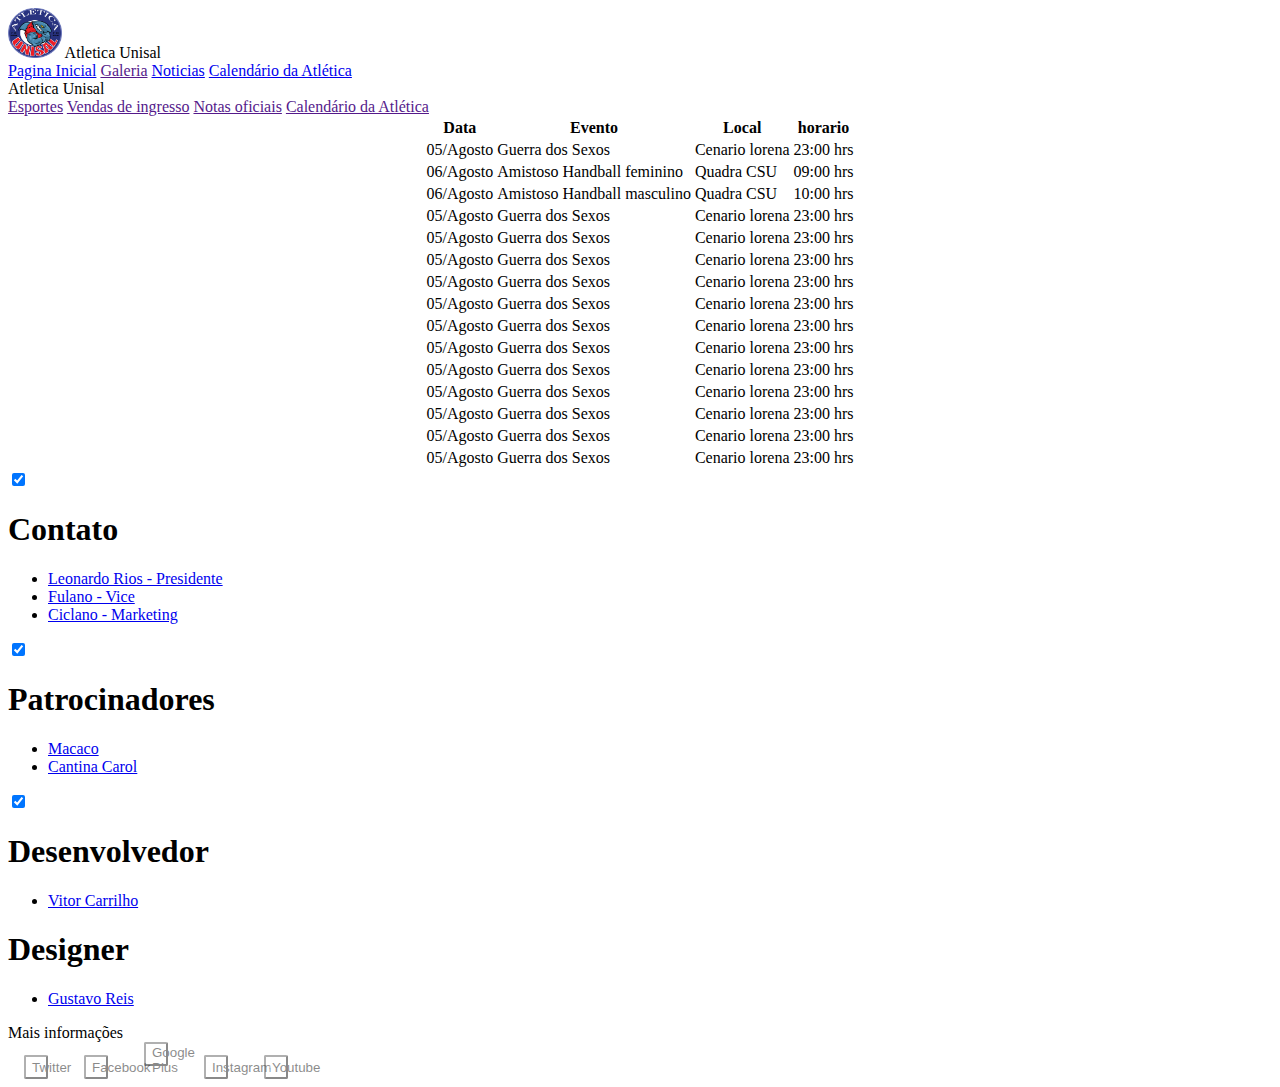
==== Atletica-Unisal/calendario.html @ 715ebeb5 "Calendario" ====
<!DOCTYPE html>
<html lang="pt-br">
<head>
	<title>Atletica Unisal</title>

	<meta charset="utf-8">
	<link rel="stylesheet" href="https://fonts.googleapis.com/icon?family=Material+Icons">
	<link rel="stylesheet" href="https://code.getmdl.io/1.1.3/material.indigo-red.min.css" />


	<link rel="icon" href="img/logo.ico">

	<link rel="stylesheet" href="styles.css">
	<script src="https://code.getmdl.io/1.1.3/material.min.js"></script>		
</head>
<body>

	<div class="mdl-layout mdl-js-layout mdl-layout--fixed-header">		

		<header class="mdl-layout__header">
			<div class="mdl-layout__header-row">
				<!-- Title -->
				<span class="mdl-layout-title"><img src="img/logo.png" height="50px"> Atletica Unisal</span>
				<!-- Add spacer, to align navigation to the right -->
				<div class="mdl-layout-spacer"></div>
				<!-- Navigation. We hide it in small screens. -->
				<nav class="mdl-navigation mdl-layout--large-screen-only">
					<a class="mdl-layout__tab" href="index.html">Pagina Inicial</a>
					<a class="mdl-layout__tab" href="">Galeria</a>
					<a class="mdl-layout__tab" href="noticias.html">Noticias</a>
					<a class="mdl-layout__tab is-active" href="calendario.html">Calendário da Atlética</a>
				</nav>
			</div>
		</header>
		
		<div class="mdl-layout__drawer mdl-layout">
			<span class="mdl-layout-title">Atletica Unisal</span>
			<nav class="mdl-navigation">
				<a class="mdl-navigation__link" href="">Esportes</a>
				<a class="mdl-navigation__link" href="">Vendas de ingresso</a>
				<a class="mdl-navigation__link" href="">Notas oficiais</a>
				<a class="mdl-navigation__link" href="">Calendário da Atlética</a>
			</nav>
		</div>

		<main class="mdl-layout__content">
			
			<div class="page-content">
				<div class="mdl-grid">
					<div class="mdl-cell mdl-cell--1-col"></div>
					<div class="mdl-cell mdl-cell--10-col" align="center">
						<table class="mdl-data-table mdl-js-data-table mdl-shadow--2dp">
							<thead>
								<tr>
									<th>Data</th>
									<th>Evento</th>
									<th>Local</th>
									<th>horario</th>
								</tr>
							</thead>
							<tbody>
								<tr>
									<td >05/Agosto</td>
									<td>Guerra dos Sexos</td>
									<td>Cenario lorena</td>
									<td>23:00 hrs</td>
								</tr>
								<tr>
									<td >06/Agosto</td>
									<td>Amistoso Handball feminino</td>
									<td>Quadra CSU</td>
									<td>09:00 hrs</td>
								</tr>
								<tr>
									<td >06/Agosto</td>
									<td>Amistoso Handball masculino</td>
									<td>Quadra CSU</td>
									<td>10:00 hrs</td>
								</tr>
								<tr>
									<td >05/Agosto</td>
									<td>Guerra dos Sexos</td>
									<td>Cenario lorena</td>
									<td>23:00 hrs</td>
								</tr>
								<tr>
									<td >05/Agosto</td>
									<td>Guerra dos Sexos</td>
									<td>Cenario lorena</td>
									<td>23:00 hrs</td>
								</tr>
								<tr>
									<td >05/Agosto</td>
									<td>Guerra dos Sexos</td>
									<td>Cenario lorena</td>
									<td>23:00 hrs</td>
								</tr>
								<tr>
									<td >05/Agosto</td>
									<td>Guerra dos Sexos</td>
									<td>Cenario lorena</td>
									<td>23:00 hrs</td>
								</tr>
								<tr>
									<td >05/Agosto</td>
									<td>Guerra dos Sexos</td>
									<td>Cenario lorena</td>
									<td>23:00 hrs</td>
								</tr>
								<tr>
									<td >05/Agosto</td>
									<td>Guerra dos Sexos</td>
									<td>Cenario lorena</td>
									<td>23:00 hrs</td>
								</tr>
								<tr>
									<td >05/Agosto</td>
									<td>Guerra dos Sexos</td>
									<td>Cenario lorena</td>
									<td>23:00 hrs</td>
								</tr>
								<tr>
									<td >05/Agosto</td>
									<td>Guerra dos Sexos</td>
									<td>Cenario lorena</td>
									<td>23:00 hrs</td>
								</tr>
								<tr>
									<td >05/Agosto</td>
									<td>Guerra dos Sexos</td>
									<td>Cenario lorena</td>
									<td>23:00 hrs</td>
								</tr>
								<tr>
									<td >05/Agosto</td>
									<td>Guerra dos Sexos</td>
									<td>Cenario lorena</td>
									<td>23:00 hrs</td>
								</tr>
								<tr>
									<td >05/Agosto</td>
									<td>Guerra dos Sexos</td>
									<td>Cenario lorena</td>
									<td>23:00 hrs</td>
								</tr>
								<tr>
									<td >05/Agosto</td>
									<td>Guerra dos Sexos</td>
									<td>Cenario lorena</td>
									<td>23:00 hrs</td>
								</tr>
								
							</tbody>
						</table>
					</div>
					<div class="mdl-cell mdl-cell--1-col"></div>

				</div>
			</div>

			<footer class="mdl-mega-footer">
				<div class="mdl-mega-footer--middle-section">
					<div class="mdl-mega-footer--drop-down-section">
						<input class="mdl-mega-footer--heading-checkbox" type="checkbox" checked>
						<h1 class="mdl-mega-footer--heading">Contato</h1>
						<ul class="mdl-mega-footer--link-list">
							<li><a href="https://fb.com/leonardo.rios.25" target="_blank">Leonardo Rios - Presidente</a></li>
							<li><a href="#">Fulano - Vice</a></li>
							<li><a href="#">Ciclano - Marketing</a></li>
						</ul>
					</div>
					<div class="mdl-mega-footer--drop-down-section">
						<input class="mdl-mega-footer--heading-checkbox" type="checkbox" checked>
						<h1 class="mdl-mega-footer--heading">Patrocinadores</h1>
						<ul class="mdl-mega-footer--link-list">
							<li><a href="#">Macaco</a></li>
							<li><a href="#">Cantina Carol</a></li>
						</ul>
					</div>
					<div class="mdl-mega-footer--drop-down-section">
						<input class="mdl-mega-footer--heading-checkbox" type="checkbox" checked>
						<h1 class="mdl-mega-footer--heading">Desenvolvedor</h1>
						<ul class="mdl-mega-footer--link-list">
							<li><a href="https://fb.com/VitorGCarrilho" target="_blank">Vitor Carrilho</a></li>
						</ul>
						<h1 class="mdl-mega-footer--heading">Designer</h1>
						<ul class="mdl-mega-footer--link-list">
							<li><a href="https://www.facebook.com/gusbesurdo" target="_blank">Gustavo Reis</a></li>
						</ul>
					</div>
				</div>
				<div class="mdl-mega-footer--bottom-section">
					<div class="mdl-logo">
						Mais informações
					</div>
					
				</div>
				<div class="mdl-mini-footer--left-section">
					<button class="mdl-mini-footer--social-btn social-btn social-btn__twitter">
						<span class="visuallyhidden">Twitter</span>
					</button>
					<button onclick="goFacebook('atleticaunisal')" class="mdl-mini-footer--social-btn social-btn social-btn__blogger" href="https://www.facebook.com/VitorGCarrilho">
						<span class="visuallyhidden">Facebook</span>
					</button>
					<button class="mdl-mini-footer--social-btn social-btn social-btn__gplus">
						<span class="visuallyhidden">Google Plus</span>
					</button>
					<button onclick="goInstagram('atleticaunisal')" class="mdl-mini-footer--social-btn social-btn social-btn__instagram">
						<span class="visuallyhidden">Instagram</span>
					</button>
					<button class="mdl-mini-footer--social-btn social-btn social-btn__youtube">
						<span class="visuallyhidden">Youtube</span>
					</button>
				</div>
			</footer>
		</main>
	</div>

	<script type="text/javascript">
	var goFacebook = function(local){
		var link = 'https://www.facebook.com/' + local;
		window.open(link);
	};
	var goInstagram = function(local){
		var link = 'https://www.instagram.com/' + local;
		window.open(link)
	};
	</script>
</body>
</html>
---- Atletica-Unisal/styles.css ----
.mdl-demo section.section--footer .section__circle--big {
  width: 100px;
  height: 100px;
  border-radius: 50px;
  margin: 8px 32px;
}
.mdl-demo .is-small-screen section.section--footer .section__circle--big {
  width: 50px;
  height: 50px;
  border-radius: 25px;
  margin: 8px 16px;
}
.mdl-demo section.section--footer {
  padding: 64px 0;
  margin: 0 -8px -8px -8px;
}
.social-btn__twitter {
  background-image: url('img/twitter.png');
}
.social-btn__blogger {
  background-image: url('img/facebook.png');
}
.social-btn__gplus {
  background-image: url('img/google-plus.png');
}
.social-btn__instagram {
  background-image: url('img/instagram.png');
}
.social-btn__youtube {
  background-image: url('img/youtube.png');
}
.demo-blog .mdl-mini-footer {
  margin-top: 80px;
  height: 120px;
  padding: 40px;
  -webkit-align-items: center;
      -ms-flex-align: center;
              -ms-grid-row-align: center;
          align-items: center;
  background-color: white;
  box-sizing: border-box;
}
.social-btn {
  background-position: center;
  background-size: contain;
  background-repeat: no-repeat;
  background-color: transparent;
  margin: 0 16px;
  width: 24px;
  height: 24px;
  cursor: pointer;
  opacity: 0.46;
  border-radius: 2px;
}

.card-atletica-juv.mdl-card {
  width: 100%;
  height: 320px;
}
.card-atletica-juv > .mdl-card__title {
  color: #fff;
  background:
    url('img/juv.jpg')  #46B6AC;
}

.card-atletica-futsal.mdl-card {
  width: 100%;
  height: 320px;
}
.card-atletica-futsal > .mdl-card__title {
  color: #fff;
  background:
    url('img/futsal.jpg')  #46B6AC;
}

.card-atletica-agasalho.mdl-card {
  width: 100%;
  height: 320px;
}
.card-atletica-agasalho > .mdl-card__title {
  color: #fff;
  background:
    url('img/agasalho.jpg')  #46B6AC;
}
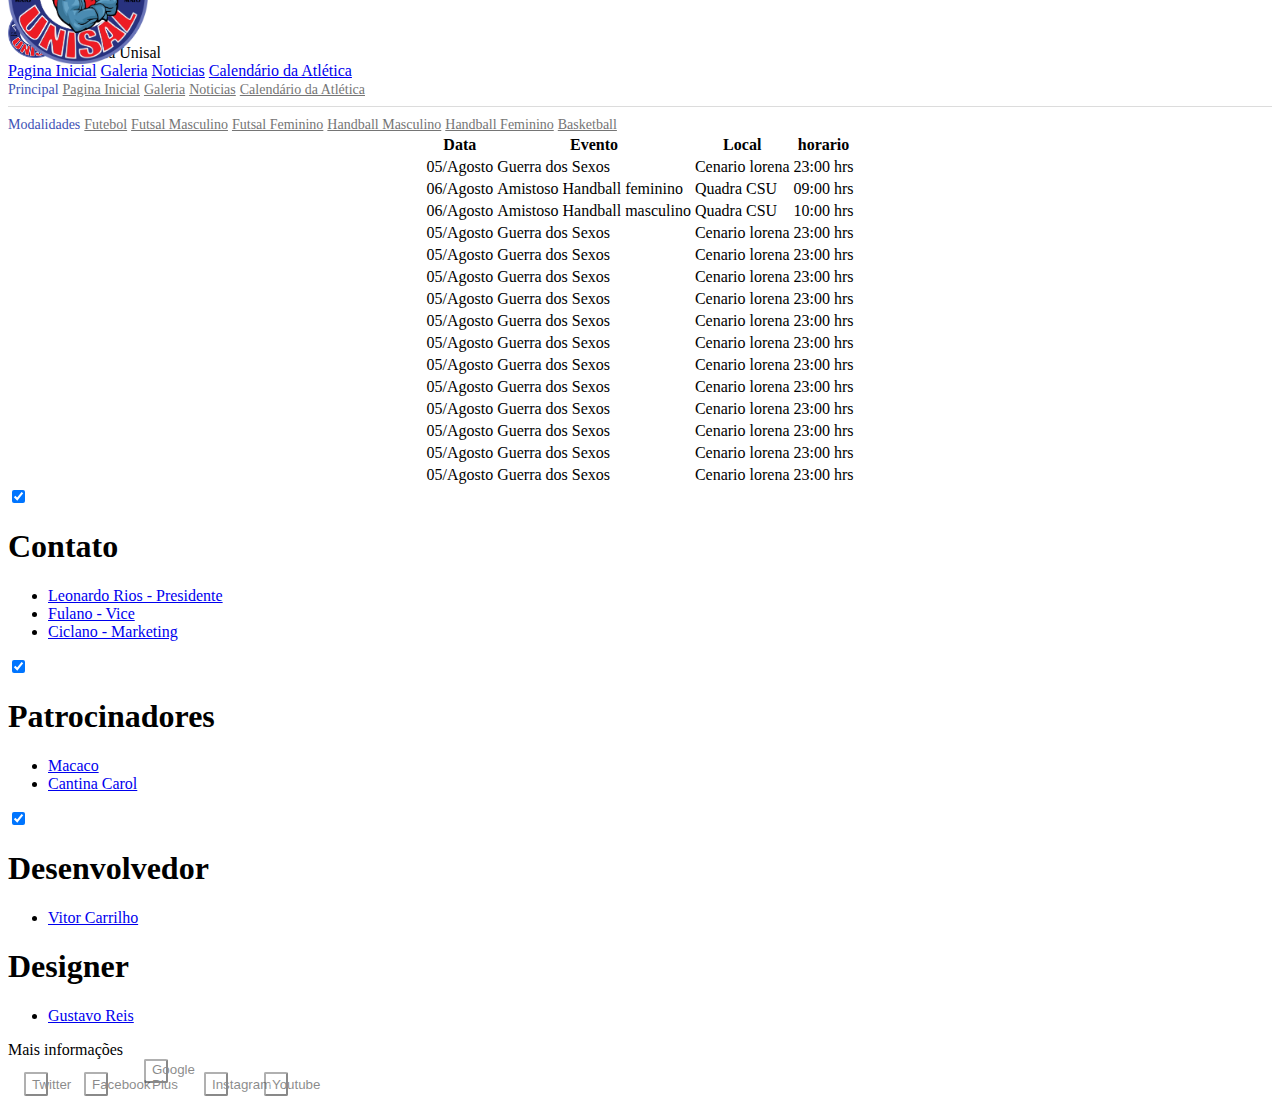
==== commit 1057d4e7: "Site Principal" ====
--- a/Atletica-Unisal/calendario.html
+++ b/Atletica-Unisal/calendario.html
@@ -26,20 +26,31 @@
 				<!-- Navigation. We hide it in small screens. -->
 				<nav class="mdl-navigation mdl-layout--large-screen-only">
 					<a class="mdl-layout__tab" href="index.html">Pagina Inicial</a>
-					<a class="mdl-layout__tab" href="">Galeria</a>
+					<a class="mdl-layout__tab" href="galeria.html">Galeria</a>
 					<a class="mdl-layout__tab" href="noticias.html">Noticias</a>
 					<a class="mdl-layout__tab is-active" href="calendario.html">Calendário da Atlética</a>
 				</nav>
 			</div>
 		</header>
 		
-		<div class="mdl-layout__drawer mdl-layout">
-			<span class="mdl-layout-title">Atletica Unisal</span>
+		<div class="android-drawer mdl-layout__drawer">
+			<span class="mdl-layout-title">
+				<img class="atletica-logo-image" src="img/logo.png">
+			</span>
 			<nav class="mdl-navigation">
-				<a class="mdl-navigation__link" href="">Esportes</a>
-				<a class="mdl-navigation__link" href="">Vendas de ingresso</a>
-				<a class="mdl-navigation__link" href="">Notas oficiais</a>
-				<a class="mdl-navigation__link" href="">Calendário da Atlética</a>
+				<span class="mdl-navigation__link" href="">Principal</span>
+				<a class="mdl-navigation__link" href="index.html">Pagina Inicial</a>
+				<a class="mdl-navigation__link" href="galeria.html">Galeria</a>
+				<a class="mdl-navigation__link" href="noticias.html">Noticias</a>
+				<a class="mdl-navigation__link" href="calendario.html">Calendário da Atlética</a>
+				<div class="atletica-drawer-separator"></div>
+				<span class="mdl-navigation__link" href="">Modalidades</span>
+				<a class="mdl-navigation__link" href="">Futebol</a>
+				<a class="mdl-navigation__link" href="">Futsal Masculino</a>
+				<a class="mdl-navigation__link" href="">Futsal Feminino</a>
+				<a class="mdl-navigation__link" href="">Handball Masculino</a>
+				<a class="mdl-navigation__link" href="">Handball Feminino</a>
+				<a class="mdl-navigation__link" href="">Basketball</a>
 			</nav>
 		</div>
 
--- a/Atletica-Unisal/styles.css
+++ b/Atletica-Unisal/styles.css
@@ -83,3 +83,172 @@
     url('img/agasalho.jpg')  #46B6AC;
 }
 
+.hoverbox
+{
+  cursor: default;
+  list-style: none;
+}
+
+.hoverbox a
+{
+  cursor: default;
+}
+
+.hoverbox a .preview
+{
+  display: none;
+}
+
+.hoverbox a:hover .preview
+{
+  display: block;
+  position: absolute;
+  top: -33px;
+  left: -45px;
+  z-index: 1;
+}
+
+.hoverbox img
+{
+  background: #fff;
+  border-color: #aaa #ccc #ddd #bbb;
+  border-style: solid;
+  border-width: 1px;
+  color: inherit;
+  padding: 2px;
+  vertical-align: top;
+  width: 100px;
+  height: 75px;
+}
+
+.hoverbox li
+{
+  background: #eee;
+  border-color: #ddd #bbb #aaa #ccc;
+  border-style: solid;
+  border-width: 1px;
+  color: inherit;
+  display: inline;
+  float: left;
+  margin: 3px;
+  padding: 5px;
+  position: relative;
+}
+
+.hoverbox .preview
+{
+  border-color: #000;
+  width: 200px;
+  height: 150px;
+}
+
+.altetica-descricao-section {
+  position: relative;
+  height: auto;
+  width: auto;
+  background-color: #f3f3f3;
+  background-size: cover;
+}
+img.tubarao {
+  height:500px;
+}
+div.img-show{
+  position: relative;
+  background: url('img/capa2.png') center top no-repeat;
+  background-size: cover;
+  height: 800px;
+}
+
+.atletica-wear-section {
+  position: relative;
+  background: url('img/capa2.png') center bottom no-repeat;
+  background-size: cover;
+  height: 800px;
+}
+.atletica-wear-band {
+  position: absolute;
+  bottom: 0;
+  width: 100%;
+  text-align: center;
+  background-color: #37474f;
+}
+
+.atletica-wear-band-text {
+  max-width: 800px;
+  margin-left: 25%;
+  padding: 24px;
+  text-align: left;
+  color: white;
+}
+
+  .atletica-wear-band-text p {
+    padding-top: 8px;
+  }
+
+  .logo-font {
+    font-family: 'Roboto', 'Helvetica', 'Arial', sans-serif;
+    line-height: 1;
+    color: #767777;
+    font-weight: 500;
+}
+
+p{
+  font-size: 20px;
+  padding-top: 24px;
+}
+.espacamento{
+  padding-top: 24px;
+}
+.atletica-fab {
+  position: absolute;
+  right: 20%;
+  bottom: -26px;
+  z-index: 3;
+  background: #64ffda !important;
+  color: black !important;
+}
+
+.atletica-logo-image {
+  height: 140px;
+  width: 140px;
+}
+.atletica-drawer .mdl-layout-title {
+  position: relative;
+  background: #6ab344;
+  height: 160px;
+}
+  .atletica-header .mdl-layout__drawer-button {
+    background: transparent;
+    color: #767777;
+  }
+
+
+  .atletica-drawer-separator {
+    height: 1px;
+    background-color: #dcdcdc;
+    margin: 8px 0;
+  }
+
+  .android-drawer {
+  border-right: none;
+}
+
+  .android-drawer .mdl-navigation__link.mdl-navigation__link {
+    font-size: 14px;
+    color: #757575;
+  }
+
+  .android-drawer span.mdl-navigation__link.mdl-navigation__link {
+    color: #3e51b5;
+  }
+
+  .android-drawer .mdl-layout-title {
+    position: relative;
+    background: #3e51b5;
+    height: 160px;
+  }
+
+    .android-drawer .atletica-logo-image {
+      position: absolute;
+      bottom: 16px;
+    }